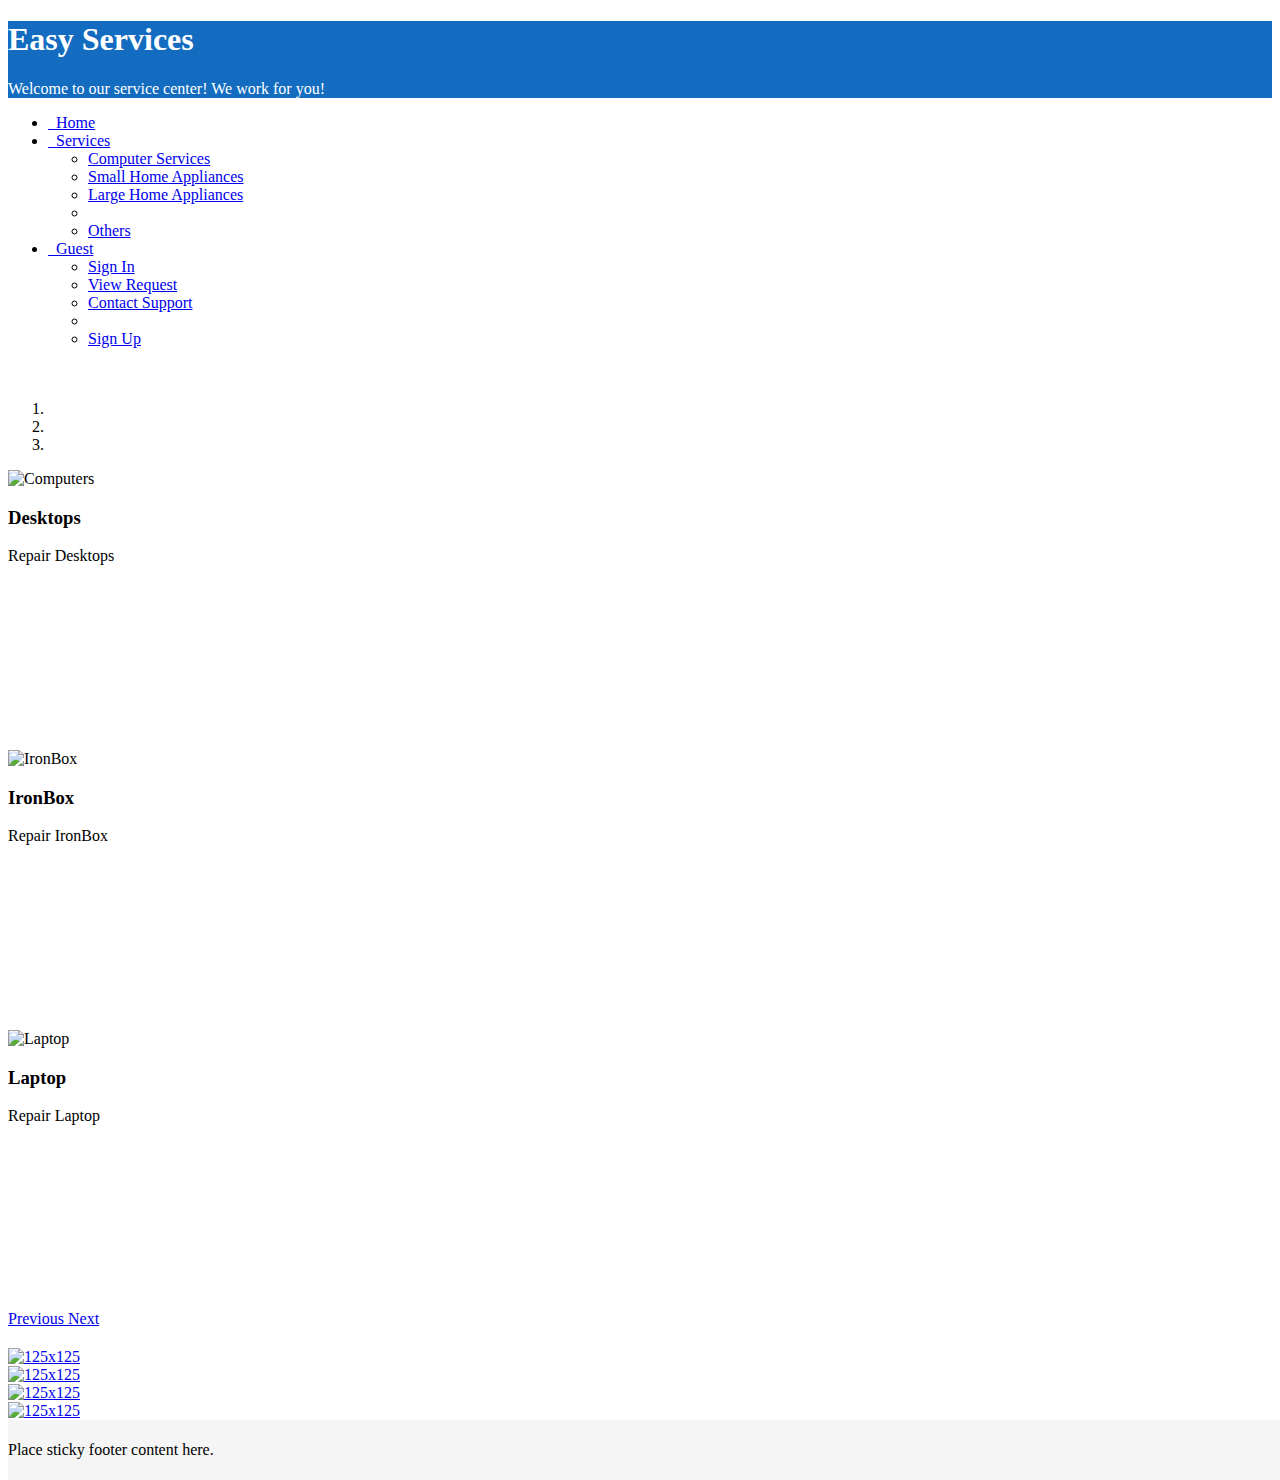
==== iservices/WebContent/html/index.html @ c3955060 "Added individual work data" ====
<!DOCTYPE html>
<html lang="en">
<head>
<meta charset="utf-8">
<meta http-equiv="X-UA-Compatible" content="IE=edge">
<meta name="viewport" content="width=device-width, initial-scale=1">

<title>EzServices</title>

<meta name="description"
	content="Source code generated using layoutit.com">
<meta name="author" content="LayoutIt!">

<link rel="stylesheet" href="css/bootstrap.css">
<link rel="stylesheet" href="css/style.css">
<link rel="stylesheet" href="css/bootstrap-theme.css">
<script src="js/jquery.min.js"></script>
<script src="js/bootstrap.min.js"></script>
<script src="js/scripts.js"></script>
<style type="text/css">
.jumbotron {
	background: #136cbf none
	repeat
	scroll
	0
	0
}

.carousel .item {
	min-height: 280px;
	/* Prevent carousel from being distorted if for some reason image doesn't load */
}

.bs-example {
	margin: 20px;
}

.header-background {
	background-color: navy;
}

.footer {
	background-color: #f5f5f5;
	/*bottom: 0;*/
	height: 60px;
	line-height: 60px;
	position: absolute;
	width: 100%;
}
</style>

</head>
<body>

	<div class="jumbotron">
		<div class="container">
			<h1 style="color: white">Easy Services</h1>
			<p style="color: white">Welcome to our service center! We work
				for you!</p>
		</div>
	</div>

	<div class="container" style="padding-bottom: 20px;">
		<div class="row">
			<div class="col-md-12">
				<ul class="nav nav-pills">
					<li class="active"><a href="#"><span
							class="glyphicon glyphicon-home"></span> &nbsp Home</a></li>
					<li class="dropdown"><a href="#" data-toggle="dropdown"
						class="dropdown-toggle"><span class="glyphicon glyphicon-cog"></span>
							&nbsp Services <b class="caret"></b> </a>
						<ul class="dropdown-menu">
							<li><a href="#">Computer Services</a></li>
							<li><a href="#">Small Home Appliances</a></li>
							<li><a href="#">Large Home Appliances</a></li>
							<li class="divider"></li>
							<li><a href="#">Others</a></li>
						</ul></li>
					<li class="dropdown pull-right"><a href="#"
						data-toggle="dropdown" class="dropdown-toggle"><span
							class="glyphicon glyphicon-user"></span> &nbsp Guest <b
							class="caret"></b></a>
						<ul class="dropdown-menu">
							<li><a href="#"> <span
									class="glyphicon glyphicon-log-in"></span> Sign In
							</a></li>
							<li><a href="#">View Request</a></li>
							<li><a href="#">Contact Support</a></li>
							<li class="divider"></li>
							<li><a href="#">Sign Up</a></li>
						</ul></li>
				</ul>
			</div>
		</div>
	</div>
	<div class="container">		
		<div id="myCarousel" class="carousel slide" data-ride="carousel">
			<!-- Indicators -->
			<ol class="carousel-indicators">
				<li data-target="#myCarousel" data-slide-to="0" class="active"></li>
				<li data-target="#myCarousel" data-slide-to="1"></li>
				<li data-target="#myCarousel" data-slide-to="2"></li>
			</ol>

			<!-- Wrapper for slides -->
			<div class="carousel-inner">

				<div class="item active">
					<img src="images/desktop.jpg" alt="Computers" style="width: 100%; height: 500px">
					<div class="carousel-caption">
						<h3>Desktops</h3>
						<p>Repair Desktops</p>
					</div>
				</div>

				<div class="item">
					<img src="images/ironBox.jpg" alt="IronBox" style="width: 100%; height: 500px">
					<div class="carousel-caption">
						<h3>IronBox</h3>
						<p>Repair IronBox</p>
					</div>
				</div>

				<div class="item">
					<img src="images/laptop.jpg" alt="Laptop" style="width: 100%; height: 500px">
					<div class="carousel-caption">
						<h3>Laptop</h3>
						<p>Repair Laptop</p>
					</div>
				</div>

			</div>

			<!-- Left and right controls -->
			<a class="left carousel-control" href="#myCarousel" data-slide="prev">
				<span class="glyphicon glyphicon-chevron-left"></span> <span
				class="sr-only">Previous</span>
			</a> <a class="right carousel-control" href="#myCarousel"
				data-slide="next"> <span
				class="glyphicon glyphicon-chevron-right"></span> <span
				class="sr-only">Next</span>
			</a>
		</div>
	</div>

	<div class="container" style="padding-top: 20px;">
		<div class="row">
			<div class="col-xs-3">
				<a href="#" class="thumbnail"> <img style="width: 100px; height: 100px"
					src="/examples/images/125x125.jpg" alt="125x125" >
				</a>
			</div>
			<div class="col-xs-3">
				<a href="#" class="thumbnail"> <img style="width: 100px; height: 100px"
					src="/examples/images/125x125.jpg" alt="125x125">
				</a>
			</div>
			<div class="col-xs-3">
				<a href="#" class="thumbnail"> <img style="width: 100px; height: 100px"
					src="/examples/images/125x125.jpg" alt="125x125">
				</a>
			</div>
			<div class="col-xs-3">
				<a href="#" class="thumbnail"> <img style="width: 100px; height: 100px"
					src="/examples/images/125x125.jpg" alt="125x125">
				</a>
			</div>
		</div>
	</div>
	<footer class="footer">
		<div class="container">
			<span class="text-muted">Place sticky footer content here.</span>
		</div>
	</footer>
</body>
</html>
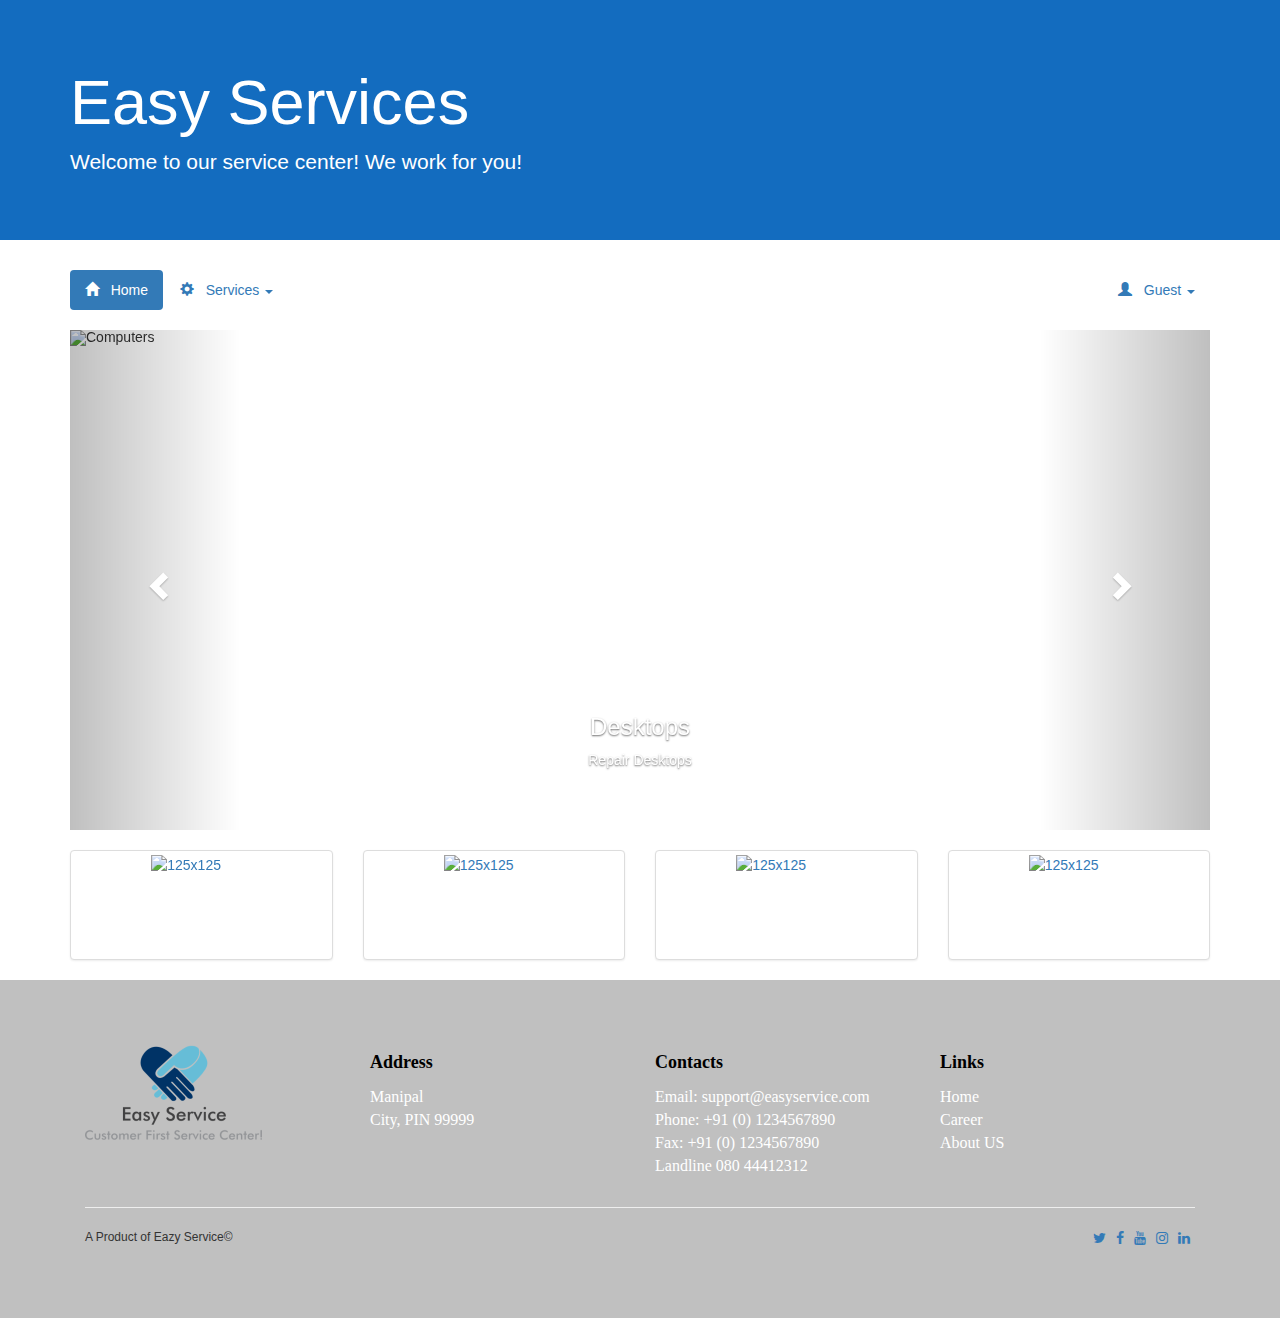
==== commit 2903eb5a: "Footer, Logo Added" ====
--- a/iservices/WebContent/html/index.html
+++ b/iservices/WebContent/html/index.html
@@ -5,18 +5,21 @@
 <meta http-equiv="X-UA-Compatible" content="IE=edge">
 <meta name="viewport" content="width=device-width, initial-scale=1">
 
-<title>EzServices</title>
+<title>Easy Services</title>
 
 <meta name="description"
 	content="Source code generated using layoutit.com">
 <meta name="author" content="LayoutIt!">
 
-<link rel="stylesheet" href="css/bootstrap.css">
-<link rel="stylesheet" href="css/style.css">
-<link rel="stylesheet" href="css/bootstrap-theme.css">
-<script src="js/jquery.min.js"></script>
-<script src="js/bootstrap.min.js"></script>
-<script src="js/scripts.js"></script>
+<link rel="stylesheet" href="../css/bootstrap.css">
+<link rel="stylesheet" href="../css/style.css">
+<link rel="stylesheet" href="../css/bootstrap-theme.css">
+<link rel="stylesheet" href="../css/ez-index.css">
+<link rel="stylesheet" href="../font-awesome-4.7.0/css/font-awesome.css">
+
+<script src="../js/jquery.min.js"></script>
+<script src="../js/bootstrap.min.js"></script>
+<script src="../js/scripts.js"></script>
 <style type="text/css">
 .jumbotron {
 	background: #136cbf none
@@ -81,8 +84,7 @@
 							class="glyphicon glyphicon-user"></span> &nbsp Guest <b
 							class="caret"></b></a>
 						<ul class="dropdown-menu">
-							<li><a href="#"> <span
-									class="glyphicon glyphicon-log-in"></span> Sign In
+							<li><a href="#"></span> Sign In
 							</a></li>
 							<li><a href="#">View Request</a></li>
 							<li><a href="#">Contact Support</a></li>
@@ -106,7 +108,7 @@
 			<div class="carousel-inner">
 
 				<div class="item active">
-					<img src="images/desktop.jpg" alt="Computers" style="width: 100%; height: 500px">
+					<img src="../images/desktop.jpg" alt="Computers" style="width: 100%; height: 500px">
 					<div class="carousel-caption">
 						<h3>Desktops</h3>
 						<p>Repair Desktops</p>
@@ -114,7 +116,7 @@
 				</div>
 
 				<div class="item">
-					<img src="images/ironBox.jpg" alt="IronBox" style="width: 100%; height: 500px">
+					<img src="../images/ironBox.jpg" alt="IronBox" style="width: 100%; height: 500px">
 					<div class="carousel-caption">
 						<h3>IronBox</h3>
 						<p>Repair IronBox</p>
@@ -122,7 +124,7 @@
 				</div>
 
 				<div class="item">
-					<img src="images/laptop.jpg" alt="Laptop" style="width: 100%; height: 500px">
+					<img src="../images/laptop.jpg" alt="Laptop" style="width: 100%; height: 500px">
 					<div class="carousel-caption">
 						<h3>Laptop</h3>
 						<p>Repair Laptop</p>
@@ -147,30 +149,113 @@
 		<div class="row">
 			<div class="col-xs-3">
 				<a href="#" class="thumbnail"> <img style="width: 100px; height: 100px"
-					src="/examples/images/125x125.jpg" alt="125x125" >
-				</a>
-			</div>
-			<div class="col-xs-3">
-				<a href="#" class="thumbnail"> <img style="width: 100px; height: 100px"
-					src="/examples/images/125x125.jpg" alt="125x125">
-				</a>
-			</div>
-			<div class="col-xs-3">
-				<a href="#" class="thumbnail"> <img style="width: 100px; height: 100px"
-					src="/examples/images/125x125.jpg" alt="125x125">
-				</a>
-			</div>
-			<div class="col-xs-3">
-				<a href="#" class="thumbnail"> <img style="width: 100px; height: 100px"
-					src="/examples/images/125x125.jpg" alt="125x125">
-				</a>
-			</div>
-		</div>
-	</div>
-	<footer class="footer">
-		<div class="container">
-			<span class="text-muted">Place sticky footer content here.</span>
-		</div>
-	</footer>
+					src="../examples/images/125x125.jpg" alt="125x125" >
+				</a>
+			</div>
+			<div class="col-xs-3">
+				<a href="#" class="thumbnail"> <img style="width: 100px; height: 100px"
+					src="../examples/images/125x125.jpg" alt="125x125">
+				</a>
+			</div>
+			<div class="col-xs-3">
+				<a href="#" class="thumbnail"> <img style="width: 100px; height: 100px"
+					src="../examples/images/125x125.jpg" alt="125x125">
+				</a>
+			</div>
+			<div class="col-xs-3">
+				<a href="#" class="thumbnail"> <img style="width: 100px; height: 100px"
+					src="../examples/images/125x125.jpg" alt="125x125">
+				</a>
+			</div>
+		</div>
+	</div>
+	<section class="ez-footerSection">   
+
+    <div class="ez-overlay" style="background-color: rgb(70, 80, 82); opacity: 0.7;"></div>
+    <div class="container">
+        <div>
+            <div class="col-12 col-md-3">
+                <div>
+                    <a href="">
+                        <img src="../images/EasyServiceLogo.jpg" alt="">
+                    </a>
+                </div>
+            </div>
+            <div class="col-12 col-md-3">
+                <h4 class="footerTxtHeader">
+                    Address
+                </h4>
+                <p class="text-white">
+                    Manipal
+                    <br>City, PIN 99999
+                </p>
+            </div>
+            <div class="col-12 col-md-3">
+                <h4 class="footerTxtHeader">
+                    Contacts
+                </h4>
+                <p class="text-white">
+                    Email: support@easyservice.com
+                    <br>Phone: +91 (0) 1234567890
+                    <br>Fax: +91 (0) 1234567890
+                    <br>Landline 080 44412312
+                </p>
+            </div>
+            <div class="col-12 col-md-3">
+                <h4 class="footerTxtHeader">
+                    Links
+                </h4>
+                <p class="text-white">
+                    <a class="text-white" href="">Home</a>
+                    <br><a class="text-white" href="">Career</a>
+                    <br><a class="text-white" href="">About US</a>
+                </p>
+            </div>
+        </div>
+        <div class="footer-lower">
+            <div>
+                <div class="col-sm-12">
+                    <hr>
+                </div>
+            </div>
+            <div">
+                <div class="col-sm-6">
+                    <p  class="ez-copyright">
+                        A Product of Eazy Service© 
+                    </p>
+                </div>
+                <div class="col-md-6">
+                    <div class="social-list align-right">
+                        <div class="soc-item">
+                            <a href="" target="_blank">
+                                <span class="fa fa-twitter"></span>
+                            </a>
+                        </div>
+                        <div class="soc-item">
+                            <a href="" target="_blank">
+                                <span class="fa fa-facebook"></span>
+                            </a>
+                        </div>
+                        <div class="soc-item">
+                            <a href="" target="_blank">
+                                <span class="fa fa-youtube"></span>
+                            </a>
+                        </div>
+                        <div class="soc-item">
+                            <a href="" target="_blank">
+                                <span class="fa fa-instagram"></span>
+                            </a>
+                        </div>                        
+                        <div class="soc-item">
+                            <a href="" target="_blank">
+                                <span class="fa fa-linkedin"></span>
+                            </a>
+                        </div>
+                    </div>
+                </div>
+            </div>
+        </div>
+    </div>
+</section>
 </body>
 </html>--- a/iservices/WebContent/css/style.css
+++ b/iservices/WebContent/css/style.css
@@ -0,0 +1 @@
+# Empty CSS file for your own CSS--- a/iservices/WebContent/css/ez-index.css
+++ b/iservices/WebContent/css/ez-index.css
@@ -0,0 +1,53 @@
+@charset "ISO-8859-1";
+
+.ez-footerSection {
+	padding-top: 60px;
+	padding-bottom: 60px;
+	background-color: #c0c0c0;
+}
+
+.ez-overlay {
+	background-color: #000;
+	bottom: 0;
+	left: 0;
+	opacity: .5;
+	position: relative;
+	right: 0;
+	top: 0;
+	z-index: 0;
+}
+
+.text-white {
+	color: white !important;
+	font-family: cursive;
+	font-size: 16px;
+	line-height: 1.42857143;
+}
+
+.footerTxtHeader {
+	color: black !important;
+	font-family: cursive;
+	font-weight : bold;
+	line-height: 1.42857143;
+}
+
+.ez-footerSection .footer-lower .social-list {
+	padding-left: 0;
+	margin-bottom: 0;
+	list-style: none;
+	display: flex;
+	flex-wrap: wrap;
+	justify-content: flex-end;
+	-webkit-justify-content: flex-end;
+}
+
+.ez-footerSection .footer-lower .social-list .soc-item {
+	margin: 0 .5rem;
+}
+
+.ez-copyright {
+	font-family: 'Rubik', sans-serif;
+    font-size: 1.2rem;
+    font-style: normal;
+    line-height: 1.6;
+}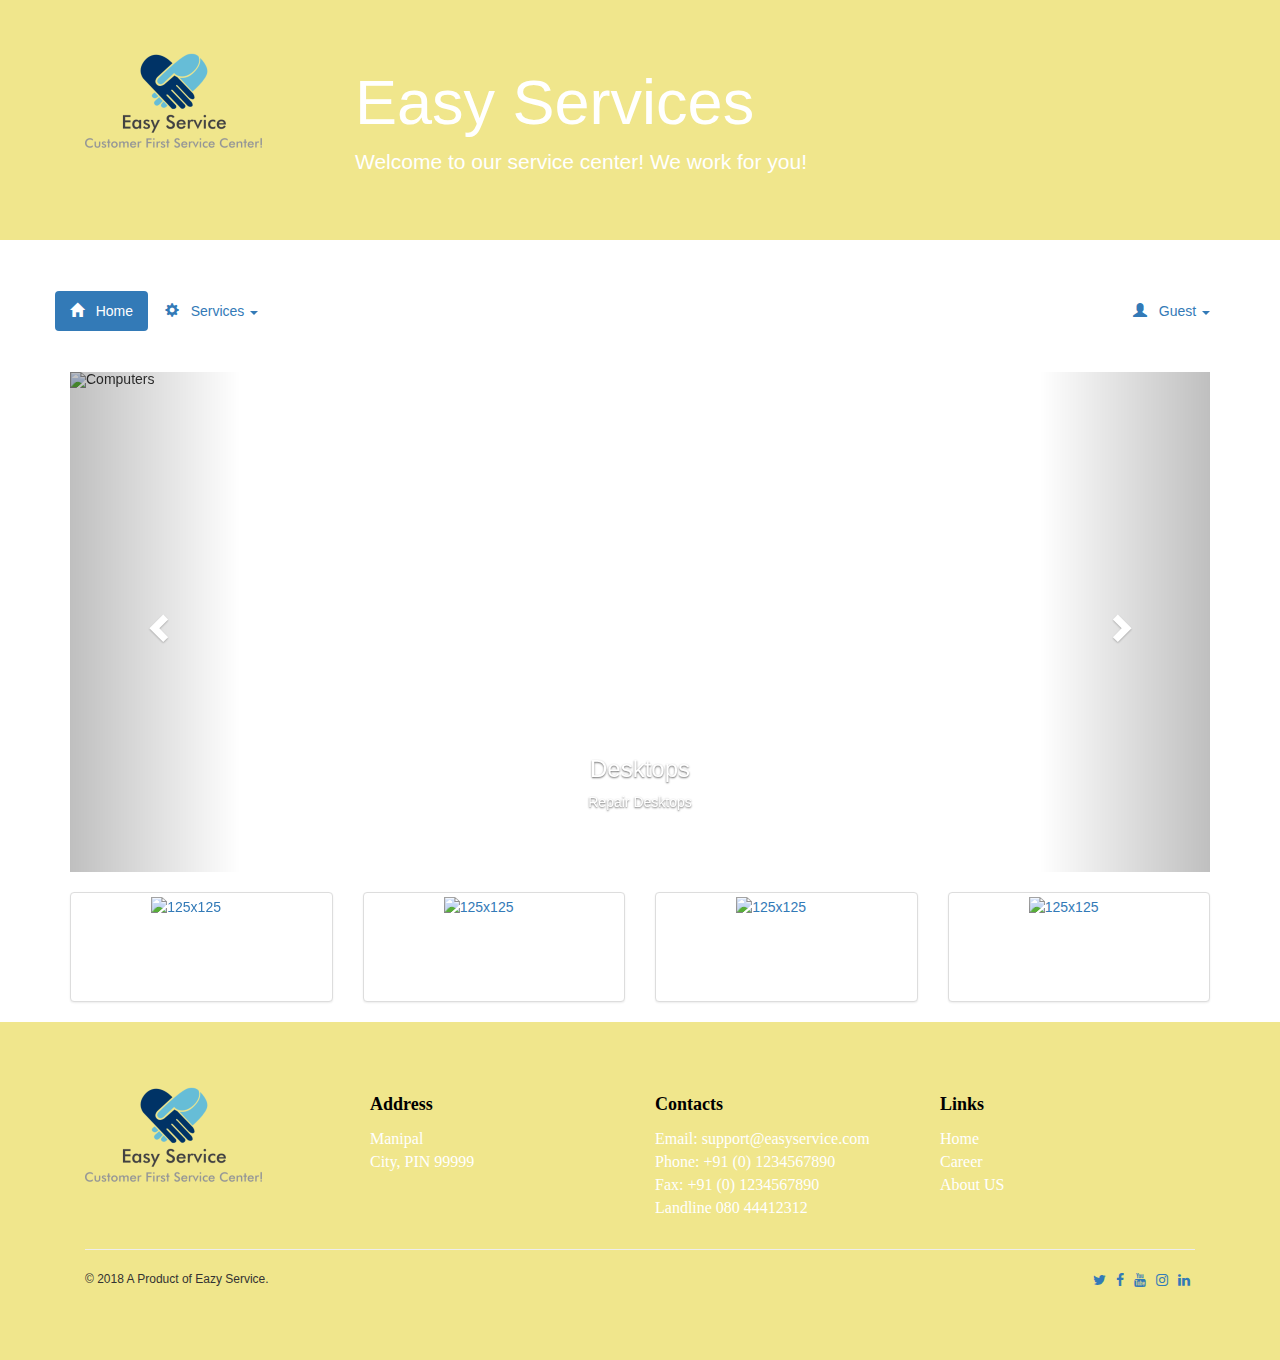
==== commit d66fb598: "Update sticky top nav" ====
--- a/iservices/WebContent/html/index.html
+++ b/iservices/WebContent/html/index.html
@@ -20,82 +20,59 @@
 <script src="../js/jquery.min.js"></script>
 <script src="../js/bootstrap.min.js"></script>
 <script src="../js/scripts.js"></script>
-<style type="text/css">
-.jumbotron {
-	background: #136cbf none
-	repeat
-	scroll
-	0
-	0
-}
-
-.carousel .item {
-	min-height: 280px;
-	/* Prevent carousel from being distorted if for some reason image doesn't load */
-}
-
-.bs-example {
-	margin: 20px;
-}
-
-.header-background {
-	background-color: navy;
-}
-
-.footer {
-	background-color: #f5f5f5;
-	/*bottom: 0;*/
-	height: 60px;
-	line-height: 60px;
-	position: absolute;
-	width: 100%;
-}
-</style>
 
 </head>
 <body>
 
 	<div class="jumbotron">
 		<div class="container">
+			<div class="col-12 col-md-3">
+				<div>
+					<a href=""> <img src="../images/EasyServiceLogo.jpg" alt="">
+					</a>
+				</div>
+			</div>
 			<h1 style="color: white">Easy Services</h1>
 			<p style="color: white">Welcome to our service center! We work
 				for you!</p>
 		</div>
 	</div>
 
-	<div class="container" style="padding-bottom: 20px;">
-		<div class="row">
-			<div class="col-md-12">
-				<ul class="nav nav-pills">
-					<li class="active"><a href="#"><span
-							class="glyphicon glyphicon-home"></span> &nbsp Home</a></li>
-					<li class="dropdown"><a href="#" data-toggle="dropdown"
-						class="dropdown-toggle"><span class="glyphicon glyphicon-cog"></span>
-							&nbsp Services <b class="caret"></b> </a>
-						<ul class="dropdown-menu">
-							<li><a href="#">Computer Services</a></li>
-							<li><a href="#">Small Home Appliances</a></li>
-							<li><a href="#">Large Home Appliances</a></li>
-							<li class="divider"></li>
-							<li><a href="#">Others</a></li>
-						</ul></li>
-					<li class="dropdown pull-right"><a href="#"
-						data-toggle="dropdown" class="dropdown-toggle"><span
-							class="glyphicon glyphicon-user"></span> &nbsp Guest <b
-							class="caret"></b></a>
-						<ul class="dropdown-menu">
-							<li><a href="#"></span> Sign In
-							</a></li>
-							<li><a href="#">View Request</a></li>
-							<li><a href="#">Contact Support</a></li>
-							<li class="divider"></li>
-							<li><a href="#">Sign Up</a></li>
-						</ul></li>
-				</ul>
-			</div>
-		</div>
-	</div>
-	<div class="container">		
+	<nav class="navbar">
+		<div class="container navbar-container"
+			style="padding-bottom: 20px;">
+			<div class="row">
+				<div class="col-md-12">
+					<ul class="nav nav-pills"  data-spy="affix" data-offset-top="300" >
+						<li class="active"><a href="#"><span
+								class="glyphicon glyphicon-home"></span> &nbsp Home</a></li>
+						<li class="dropdown"><a href="#" data-toggle="dropdown"
+							class="dropdown-toggle"><span class="glyphicon glyphicon-cog"></span>
+								&nbsp Services <b class="caret"></b> </a>
+							<ul class="dropdown-menu">
+								<li><a href="#">Computer Services</a></li>
+								<li><a href="#">Small Home Appliances</a></li>
+								<li><a href="#">Large Home Appliances</a></li>
+								<li class="divider"></li>
+								<li><a href="#">Others</a></li>
+							</ul></li>
+						<li class="dropdown pull-right"><a href="#"
+							data-toggle="dropdown" class="dropdown-toggle"><span
+								class="glyphicon glyphicon-user"></span> &nbsp Guest <b
+								class="caret"></b></a>
+							<ul class="dropdown-menu">
+								<li><a href="#"></span> Sign In </a></li>
+								<li><a href="#">View Request</a></li>
+								<li><a href="#">Contact Support</a></li>
+								<li class="divider"></li>
+								<li><a href="#">Sign Up</a></li>
+							</ul></li>
+					</ul>
+				</div>
+			</div>
+		</div>
+	</nav>
+	<div class="container">
 		<div id="myCarousel" class="carousel slide" data-ride="carousel">
 			<!-- Indicators -->
 			<ol class="carousel-indicators">
@@ -108,7 +85,8 @@
 			<div class="carousel-inner">
 
 				<div class="item active">
-					<img src="../images/desktop.jpg" alt="Computers" style="width: 100%; height: 500px">
+					<img src="../images/desktop.jpg" alt="Computers"
+						style="width: 100%; height: 500px">
 					<div class="carousel-caption">
 						<h3>Desktops</h3>
 						<p>Repair Desktops</p>
@@ -116,7 +94,8 @@
 				</div>
 
 				<div class="item">
-					<img src="../images/ironBox.jpg" alt="IronBox" style="width: 100%; height: 500px">
+					<img src="../images/ironBox.jpg" alt="IronBox"
+						style="width: 100%; height: 500px">
 					<div class="carousel-caption">
 						<h3>IronBox</h3>
 						<p>Repair IronBox</p>
@@ -124,7 +103,8 @@
 				</div>
 
 				<div class="item">
-					<img src="../images/laptop.jpg" alt="Laptop" style="width: 100%; height: 500px">
+					<img src="../images/laptop.jpg" alt="Laptop"
+						style="width: 100%; height: 500px">
 					<div class="carousel-caption">
 						<h3>Laptop</h3>
 						<p>Repair Laptop</p>
@@ -148,114 +128,102 @@
 	<div class="container" style="padding-top: 20px;">
 		<div class="row">
 			<div class="col-xs-3">
-				<a href="#" class="thumbnail"> <img style="width: 100px; height: 100px"
-					src="../examples/images/125x125.jpg" alt="125x125" >
-				</a>
-			</div>
-			<div class="col-xs-3">
-				<a href="#" class="thumbnail"> <img style="width: 100px; height: 100px"
-					src="../examples/images/125x125.jpg" alt="125x125">
-				</a>
-			</div>
-			<div class="col-xs-3">
-				<a href="#" class="thumbnail"> <img style="width: 100px; height: 100px"
-					src="../examples/images/125x125.jpg" alt="125x125">
-				</a>
-			</div>
-			<div class="col-xs-3">
-				<a href="#" class="thumbnail"> <img style="width: 100px; height: 100px"
+				<a href="#" class="thumbnail"> <img
+					style="width: 100px; height: 100px"
+					src="../examples/images/125x125.jpg" alt="125x125">
+				</a>
+			</div>
+			<div class="col-xs-3">
+				<a href="#" class="thumbnail"> <img
+					style="width: 100px; height: 100px"
+					src="../examples/images/125x125.jpg" alt="125x125">
+				</a>
+			</div>
+			<div class="col-xs-3">
+				<a href="#" class="thumbnail"> <img
+					style="width: 100px; height: 100px"
+					src="../examples/images/125x125.jpg" alt="125x125">
+				</a>
+			</div>
+			<div class="col-xs-3">
+				<a href="#" class="thumbnail"> <img
+					style="width: 100px; height: 100px"
 					src="../examples/images/125x125.jpg" alt="125x125">
 				</a>
 			</div>
 		</div>
 	</div>
-	<section class="ez-footerSection">   
-
-    <div class="ez-overlay" style="background-color: rgb(70, 80, 82); opacity: 0.7;"></div>
-    <div class="container">
-        <div>
-            <div class="col-12 col-md-3">
-                <div>
-                    <a href="">
-                        <img src="../images/EasyServiceLogo.jpg" alt="">
-                    </a>
-                </div>
-            </div>
-            <div class="col-12 col-md-3">
-                <h4 class="footerTxtHeader">
-                    Address
-                </h4>
-                <p class="text-white">
-                    Manipal
-                    <br>City, PIN 99999
-                </p>
-            </div>
-            <div class="col-12 col-md-3">
-                <h4 class="footerTxtHeader">
-                    Contacts
-                </h4>
-                <p class="text-white">
-                    Email: support@easyservice.com
-                    <br>Phone: +91 (0) 1234567890
-                    <br>Fax: +91 (0) 1234567890
-                    <br>Landline 080 44412312
-                </p>
-            </div>
-            <div class="col-12 col-md-3">
-                <h4 class="footerTxtHeader">
-                    Links
-                </h4>
-                <p class="text-white">
-                    <a class="text-white" href="">Home</a>
-                    <br><a class="text-white" href="">Career</a>
-                    <br><a class="text-white" href="">About US</a>
-                </p>
-            </div>
-        </div>
-        <div class="footer-lower">
-            <div>
-                <div class="col-sm-12">
-                    <hr>
-                </div>
-            </div>
-            <div">
-                <div class="col-sm-6">
-                    <p  class="ez-copyright">
-                        A Product of Eazy Service© 
-                    </p>
-                </div>
-                <div class="col-md-6">
-                    <div class="social-list align-right">
-                        <div class="soc-item">
-                            <a href="" target="_blank">
-                                <span class="fa fa-twitter"></span>
-                            </a>
-                        </div>
-                        <div class="soc-item">
-                            <a href="" target="_blank">
-                                <span class="fa fa-facebook"></span>
-                            </a>
-                        </div>
-                        <div class="soc-item">
-                            <a href="" target="_blank">
-                                <span class="fa fa-youtube"></span>
-                            </a>
-                        </div>
-                        <div class="soc-item">
-                            <a href="" target="_blank">
-                                <span class="fa fa-instagram"></span>
-                            </a>
-                        </div>                        
-                        <div class="soc-item">
-                            <a href="" target="_blank">
-                                <span class="fa fa-linkedin"></span>
-                            </a>
-                        </div>
-                    </div>
-                </div>
-            </div>
-        </div>
-    </div>
-</section>
+	<section class="ez-footerSection">
+
+		<div class="ez-overlay"
+			style="background-color: rgb(70, 80, 82); opacity: 0.7;"></div>
+		<div class="container">
+			<div>
+				<div class="col-12 col-md-3">
+					<div>
+						<a href=""> <img src="../images/EasyServiceLogo.jpg" alt="">
+						</a>
+					</div>
+				</div>
+				<div class="col-12 col-md-3">
+					<h4 class="footerTxtHeader">Address</h4>
+					<p class="text-white">
+						Manipal <br>City, PIN 99999
+					</p>
+				</div>
+				<div class="col-12 col-md-3">
+					<h4 class="footerTxtHeader">Contacts</h4>
+					<p class="text-white">
+						Email: support@easyservice.com <br>Phone: +91 (0) 1234567890
+						<br>Fax: +91 (0) 1234567890 <br>Landline 080 44412312
+					</p>
+				</div>
+				<div class="col-12 col-md-3">
+					<h4 class="footerTxtHeader">Links</h4>
+					<p class="text-white">
+						<a class="text-white" href="">Home</a> <br>
+						<a class="text-white" href="">Career</a> <br>
+						<a class="text-white" href="">About US</a>
+					</p>
+				</div>
+			</div>
+			<div class="footer-lower">
+				<div>
+					<div class="col-sm-12">
+						<hr>
+					</div>
+				</div>
+				<div">
+					<div class="col-sm-6">
+						<p class="ez-copyright">© 2018 A Product of Eazy Service.</p>
+					</div>
+					<div class="col-md-6">
+						<div class="social-list align-right">
+							<div class="soc-item">
+								<a href="" target="_blank"> <span class="fa fa-twitter"></span>
+								</a>
+							</div>
+							<div class="soc-item">
+								<a href="" target="_blank"> <span class="fa fa-facebook"></span>
+								</a>
+							</div>
+							<div class="soc-item">
+								<a href="" target="_blank"> <span class="fa fa-youtube"></span>
+								</a>
+							</div>
+							<div class="soc-item">
+								<a href="" target="_blank"> <span class="fa fa-instagram"></span>
+								</a>
+							</div>
+							<div class="soc-item">
+								<a href="" target="_blank"> <span class="fa fa-linkedin"></span>
+								</a>
+							</div>
+						</div>
+					</div>
+				</div>
+			</div>
+		</div>
+	</section>
 </body>
 </html>--- a/iservices/WebContent/css/ez-index.css
+++ b/iservices/WebContent/css/ez-index.css
@@ -1,9 +1,16 @@
 @charset "ISO-8859-1";
+
+.affix {
+	top: 1px;
+	z-index: 9999 !important;
+	background-color: #000;
+	width: 74%;
+}
 
 .ez-footerSection {
 	padding-top: 60px;
 	padding-bottom: 60px;
-	background-color: #c0c0c0;
+	background-color: khaki;
 }
 
 .ez-overlay {
@@ -27,7 +34,7 @@
 .footerTxtHeader {
 	color: black !important;
 	font-family: cursive;
-	font-weight : bold;
+	font-weight: bold;
 	line-height: 1.42857143;
 }
 
@@ -47,7 +54,77 @@
 
 .ez-copyright {
 	font-family: 'Rubik', sans-serif;
-    font-size: 1.2rem;
-    font-style: normal;
-    line-height: 1.6;
+	font-size: 1.2rem;
+	font-style: normal;
+	line-height: 1.6;
+}
+
+.jumbotron {
+	background: khaki none repeat scroll 0 0
+}
+
+.carousel .item {
+	min-height: 280px;
+	/* Prevent carousel from being distorted if for some reason image doesn't load */
+}
+
+.bs-example {
+	margin: 20px;
+}
+
+.header-background {
+	background-color: khaki;
+}
+
+.navbar-brand {
+	padding: 0px;
+}
+
+.navbar-brand>img {
+	height: 100%;
+	padding: 15px;
+	width: auto;
+}
+
+/*
+* Style tweaks
+* --------------------------------------------------
+*/
+html, body {
+	overflow-x: hidden; /* Prevent scroll on narrow devices */
+}
+
+footer {
+	padding: 30px 0;
+}
+
+/*
+ * Custom styles
+ */
+.navbar-brand {
+	font-size: 24px;
+}
+
+.navbar-container {
+	padding: 20px 0 20px 0;
+}
+
+.navbar.navbar-fixed-top.fixed-theme {
+	background-color: #222;
+	border-color: #080808;
+	box-shadow: 0 0 5px rgba(0, 0, 0, .8);
+}
+
+.navbar-brand.fixed-theme {
+	font-size: 18px;
+}
+
+.navbar-container.fixed-theme {
+	padding: 0;
+}
+
+.navbar-brand.fixed-theme, .navbar-container.fixed-theme, .navbar.navbar-fixed-top.fixed-theme,
+	.navbar-brand, .navbar-container {
+	transition: 0.8s;
+	-webkit-transition: 0.8s;
 }